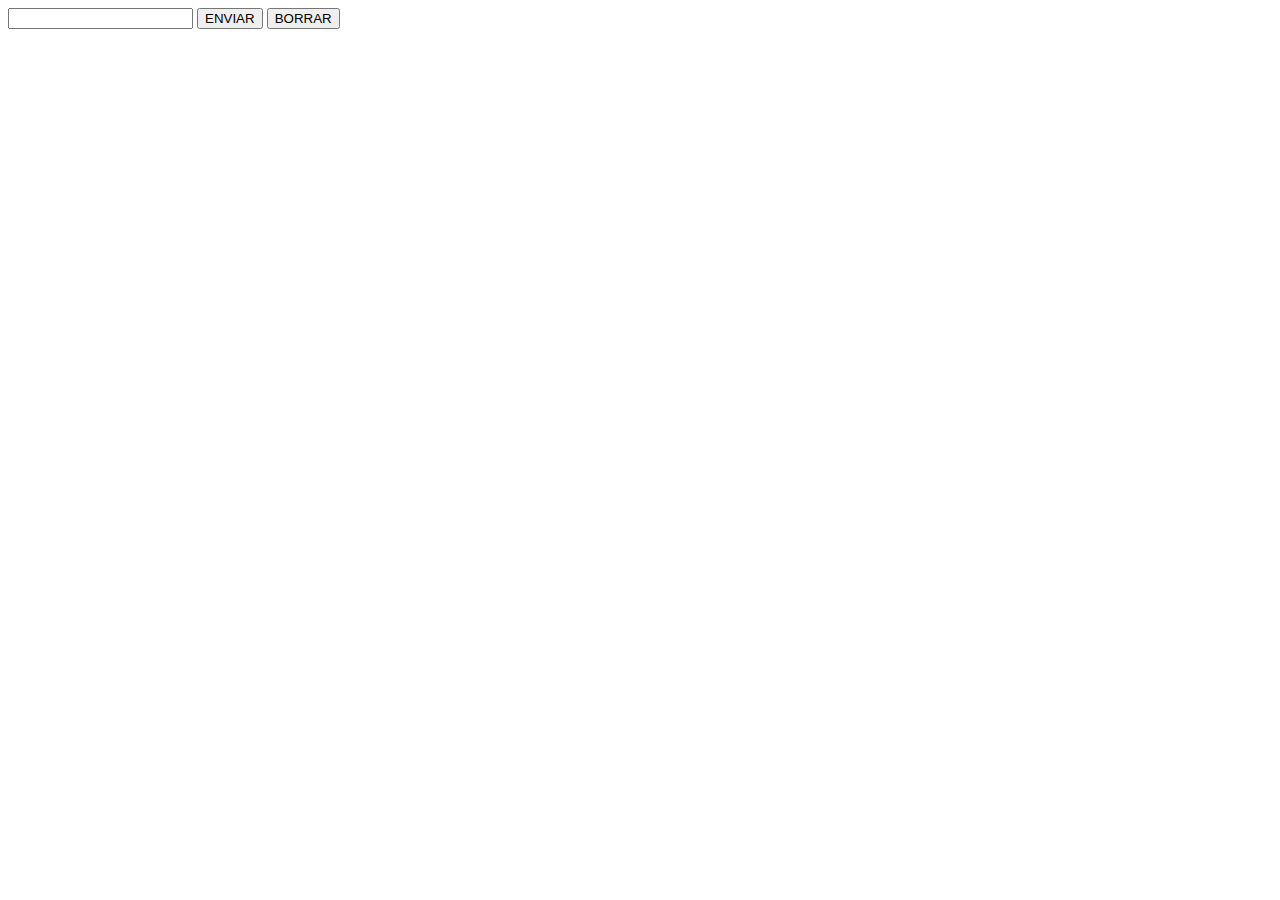
==== index.html @ ec137877 "primer commit" ====
<!DOCTYPE html>
<html lang="en">

<head>
    <meta charset="UTF-8">
    <meta name="viewport" content="width=device-width, initial-scale=1.0">
    <title>Document</title>
    <link rel="stylesheet" href="style.css">
</head>

<body>
  
        <header></header>
        <main>
            <form action="">
                <label for="nombre"></label>
                <input type="text" name="nombre" id="">

                <input type="submit" value="ENVIAR">
                <input type="reset" value="BORRAR">

            </form>
        </main>
        <footer></footer>
   
</body>

</html>
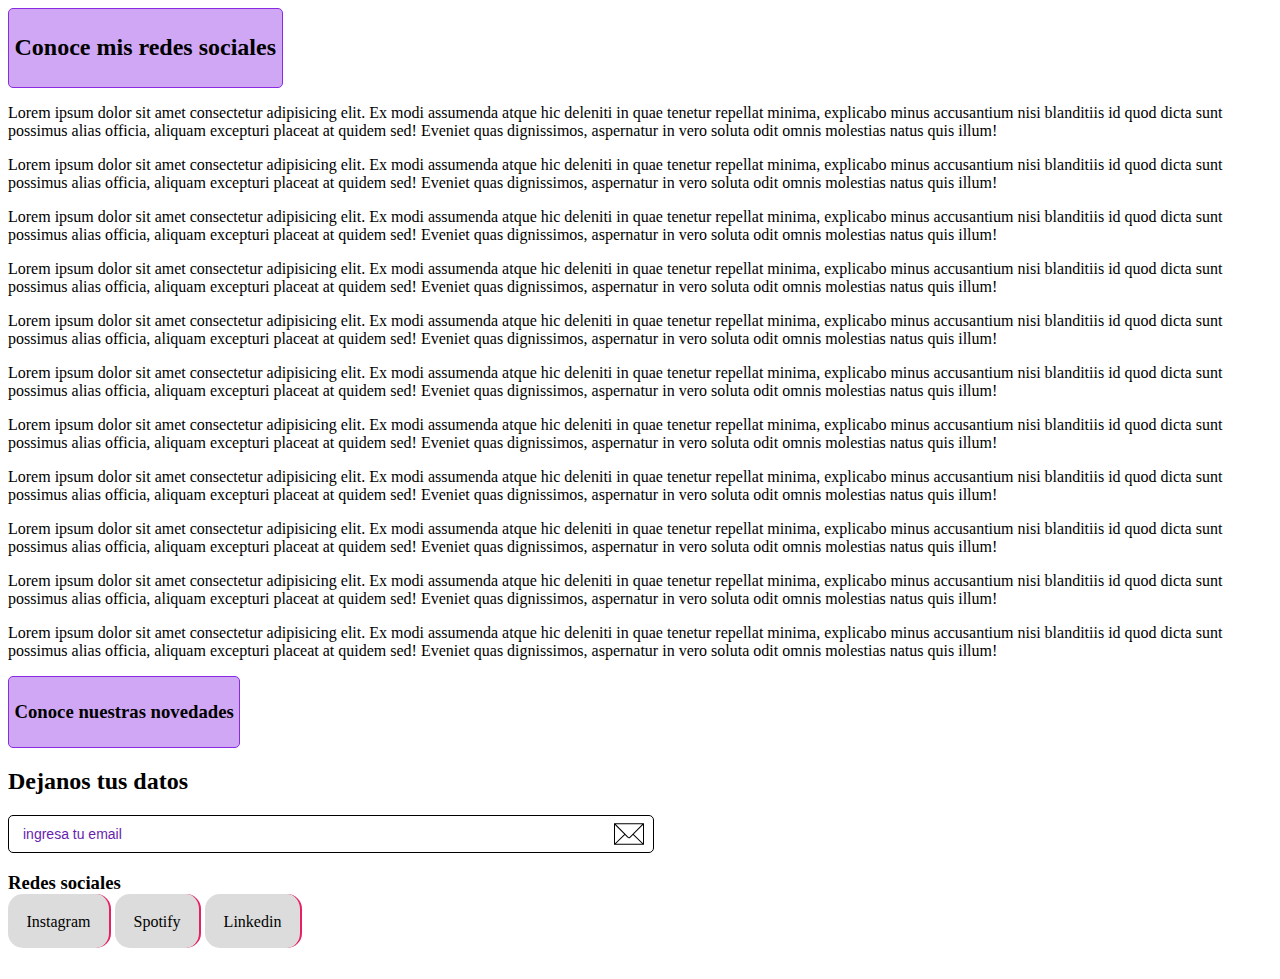
==== commit 9ec2cd1d: "actualizacion de codigo para enlaces internos, grid explicita, formulario" ====
--- a/index.html
+++ b/index.html
@@ -4,25 +4,93 @@
 <head>
     <meta charset="UTF-8">
     <meta name="viewport" content="width=device-width, initial-scale=1.0">
-    <title>Document</title>
+    <title>Clase 14 sept</title>
     <link rel="stylesheet" href="style.css">
 </head>
 
 <body>
-  
-        <header></header>
-        <main>
-            <form action="">
-                <label for="nombre"></label>
-                <input type="text" name="nombre" id="">
 
-                <input type="submit" value="ENVIAR">
-                <input type="reset" value="BORRAR">
+    <header>
+        <!-- ENLACE INTERNO DENTRO DE LA MISMA PAGINA -->
+        <a class="boton" href="#redes">
+            <h2>Conoce mis redes sociales</h2>
+        </a>
+    </header>
+    <main>
+       
+       
 
-            </form>
-        </main>
-        <footer></footer>
-   
+        <p>Lorem ipsum dolor sit amet consectetur adipisicing elit. Ex modi assumenda atque hic deleniti in quae tenetur
+            repellat minima, explicabo minus accusantium nisi blanditiis id quod dicta sunt possimus alias officia,
+            aliquam excepturi placeat at quidem sed! Eveniet quas dignissimos, aspernatur in vero soluta odit omnis
+            molestias natus quis illum!</p>
+        <p>Lorem ipsum dolor sit amet consectetur adipisicing elit. Ex modi assumenda atque hic deleniti in quae tenetur
+            repellat minima, explicabo minus accusantium nisi blanditiis id quod dicta sunt possimus alias officia,
+            aliquam excepturi placeat at quidem sed! Eveniet quas dignissimos, aspernatur in vero soluta odit omnis
+            molestias natus quis illum!</p>
+        <p>Lorem ipsum dolor sit amet consectetur adipisicing elit. Ex modi assumenda atque hic deleniti in quae tenetur
+            repellat minima, explicabo minus accusantium nisi blanditiis id quod dicta sunt possimus alias officia,
+            aliquam excepturi placeat at quidem sed! Eveniet quas dignissimos, aspernatur in vero soluta odit omnis
+            molestias natus quis illum!</p>
+        <p>Lorem ipsum dolor sit amet consectetur adipisicing elit. Ex modi assumenda atque hic deleniti in quae tenetur
+            repellat minima, explicabo minus accusantium nisi blanditiis id quod dicta sunt possimus alias officia,
+            aliquam excepturi placeat at quidem sed! Eveniet quas dignissimos, aspernatur in vero soluta odit omnis
+            molestias natus quis illum!</p>
+        <p>Lorem ipsum dolor sit amet consectetur adipisicing elit. Ex modi assumenda atque hic deleniti in quae tenetur
+            repellat minima, explicabo minus accusantium nisi blanditiis id quod dicta sunt possimus alias officia,
+            aliquam excepturi placeat at quidem sed! Eveniet quas dignissimos, aspernatur in vero soluta odit omnis
+            molestias natus quis illum!</p>
+        <p>Lorem ipsum dolor sit amet consectetur adipisicing elit. Ex modi assumenda atque hic deleniti in quae tenetur
+            repellat minima, explicabo minus accusantium nisi blanditiis id quod dicta sunt possimus alias officia,
+            aliquam excepturi placeat at quidem sed! Eveniet quas dignissimos, aspernatur in vero soluta odit omnis
+            molestias natus quis illum!</p>
+        <p>Lorem ipsum dolor sit amet consectetur adipisicing elit. Ex modi assumenda atque hic deleniti in quae tenetur
+            repellat minima, explicabo minus accusantium nisi blanditiis id quod dicta sunt possimus alias officia,
+            aliquam excepturi placeat at quidem sed! Eveniet quas dignissimos, aspernatur in vero soluta odit omnis
+            molestias natus quis illum!</p>
+        <p>Lorem ipsum dolor sit amet consectetur adipisicing elit. Ex modi assumenda atque hic deleniti in quae tenetur
+            repellat minima, explicabo minus accusantium nisi blanditiis id quod dicta sunt possimus alias officia,
+            aliquam excepturi placeat at quidem sed! Eveniet quas dignissimos, aspernatur in vero soluta odit omnis
+            molestias natus quis illum!</p>
+
+        <p>Lorem ipsum dolor sit amet consectetur adipisicing elit. Ex modi assumenda atque hic deleniti in quae tenetur
+            repellat minima, explicabo minus accusantium nisi blanditiis id quod dicta sunt possimus alias officia,
+            aliquam excepturi placeat at quidem sed! Eveniet quas dignissimos, aspernatur in vero soluta odit omnis
+            molestias natus quis illum!</p>
+        <p>Lorem ipsum dolor sit amet consectetur adipisicing elit. Ex modi assumenda atque hic deleniti in quae tenetur
+            repellat minima, explicabo minus accusantium nisi blanditiis id quod dicta sunt possimus alias officia,
+            aliquam excepturi placeat at quidem sed! Eveniet quas dignissimos, aspernatur in vero soluta odit omnis
+            molestias natus quis illum!</p>
+        <p>Lorem ipsum dolor sit amet consectetur adipisicing elit. Ex modi assumenda atque hic deleniti in quae tenetur
+            repellat minima, explicabo minus accusantium nisi blanditiis id quod dicta sunt possimus alias officia,
+            aliquam excepturi placeat at quidem sed! Eveniet quas dignissimos, aspernatur in vero soluta odit omnis
+            molestias natus quis illum!</p>
+
+<!-- ENLACE INTERNO DENTRO DE OTRA PAGINA DE MI SITIO -->
+        <a  class="boton" href="./pages/productos.html#novedades">
+            <h3  >Conoce nuestras novedades</h3>
+        </a>
+
+        <h2>Dejanos tus datos</h2>
+        <form action="">
+            <label for="correo"></label>
+            <input type="email" name="correo" id="" placeholder="ingresa tu email"
+                pattern="([a-zA-Z0-9]([^ @&%$\\\/()=?¿!.,:;]?|\d?)+[a-zA-Z0-9][\.]){1,2}">
+
+           <button type="submit" value=" ">        
+        </form>
+
+    </main>
+
+    <footer>
+
+        <h3 id="redes">Redes sociales</h3>
+<!-- ENLACES ABSOLUTOS -->
+        <a class="boton-redes" href="https://www.instagram.com/" target="_blank"> Instagram</a>
+        <a class="boton-redes" href="https://open.spotify.com/intl-es?" target="_blank"> Spotify</a>
+        <a class="boton-redes" href="https://www.linkedin.com/" target="_blank"> Linkedin</a>
+    </footer>
+
 </body>
 
 </html>--- a/style.css
+++ b/style.css
@@ -0,0 +1,82 @@
+a{
+    color: black;
+    text-decoration: none;
+}
+
+form {
+    color: #555;
+    display: flex;
+    padding: 2px;
+    border: 1px solid black;
+    border-radius: 5px;
+    width: 50vw;
+    justify-content: space-evenly;
+}
+
+input[type="email"] {
+    border: none;
+    padding: 8px;
+    font-size: 14px;     
+    width: 90%;
+}
+
+input[type="email"]::placeholder {
+    color: #681dad;
+}
+
+
+
+button[type="submit"] {
+     width: 40px;  
+    border: 1px solid transparent;  
+    background:   url("./letter_icon-icons.com_67753.svg") no-repeat center;
+    cursor: pointer;     
+}
+
+
+.boton{
+    border: 1px solid blueviolet;
+    border-radius: 5px;
+    background-color: #bd85f1b7;
+    display: inline-block;
+    padding: 5.5px;
+}
+
+.boton-redes{
+    border: none;    
+    border-radius: 15px;
+    background-color: gainsboro;
+    padding: 18.5px;
+    border-right: 2px solid #E91E63;
+}
+
+footer{
+    margin-bottom: 3rem;
+}
+/* //////////////////////  */
+
+
+
+.contenedor-grid {
+    width: 80vw;
+    display: grid;
+    grid-template-rows: 100px repeat(3, 1fr);
+    justify-content: center;
+    margin: auto;
+}
+
+.titulo_novedades{
+    text-align: center;
+}
+
+.fondo {
+    background-color: rgba(105, 189, 204, 0.774);
+}
+
+.card{
+    display: flex;
+    flex-direction: column;
+    justify-content: center;
+    align-items: center;
+    padding: 2rem;
+}